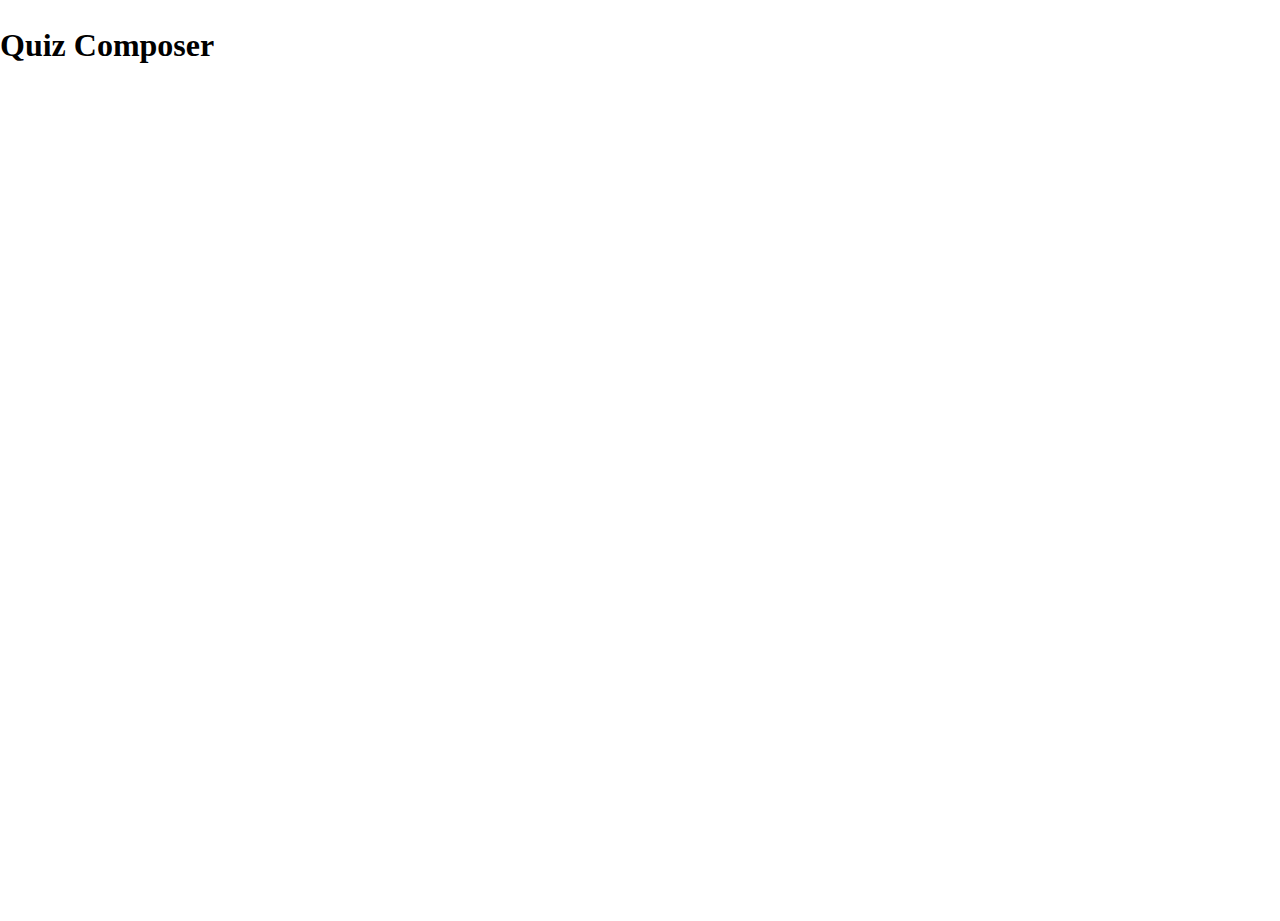
==== static/index.html @ e3ac3802 "(wip) Working on a large refactor." ====
<!DOCTYPE html>
<html>
    <head>
        <meta charset='utf-8'>

        <link rel='stylesheet' type='text/css' href='/static/css/vendor/normalize.css'>
        <link rel='stylesheet' type='text/css' href='/static/css/style.css'>

        <!-- Ace Code Editor -->
        <script type='text/javascript' src='/static/vendor/ace/ace.js' charset='utf-8'></script>
        <script type='text/javascript' src='/static/vendor/ace/mode-html.js' charset='utf-8'></script>
        <script type='text/javascript' src='/static/vendor/ace/mode-json5.js' charset='utf-8'></script>
        <script type='text/javascript' src='/static/vendor/ace/mode-latex.js' charset='utf-8'></script>
        <script type='text/javascript' src='/static/vendor/ace/theme-github.js' charset='utf-8'></script>
        <script type='text/javascript' src='/static/vendor/ace/theme-github_dark.js' charset='utf-8'></script>

        <!-- Golden Layout Window Manager -->
        <link rel='stylesheet' type='text/css' href='/static/vendor/goldenlayout/goldenlayout-base.css'>
        <link rel='stylesheet' type='text/css' href='/static/vendor/goldenlayout/goldenlayout-light-theme.css'>
        <script type='text/javascript' src='/static/vendor/jquery/jquery-3.7.1.min.js' charset='utf-8'></script>
        <script type='text/javascript' src='/static/vendor/goldenlayout/goldenlayout.min.js' charset='utf-8'></script>

        <script type='module' src='/static/js/main.js'></script>
    </head>
    <body>
        <div class='page'>
            <div class='header'>
                <h1>Quiz Composer</h1>
            </div>
            <div class='work-area'>
            </div>
        </div>
    </body>
</html>
---- static/css/style.css ----
/*
 * Josh's Custom CSS Reset
 * https://www.joshwcomeau.com/css/custom-css-reset/
*/
*, *::before, *::after {
    box-sizing: border-box;
}

* {
    margin: 0;
}

body {
    line-height: 1.5;
    -webkit-font-smoothing: antialiased;
}

img, picture, video, canvas, svg {
    display: block;
    max-width: 100%;
}

input, button, textarea, select {
    font: inherit;
}

p, h1, h2, h3, h4, h5, h6 {
    overflow-wrap: break-word;
}

#root, #__next {
    isolation: isolate;
}

/* END Reset */

html, body {
    width: 100%;
    height: 100%;
}

.test-area {
    width: 100%;
    height: 90%;
}

.code-editor {
    position: relative;
}

.compiled-html {
    overflow: auto;
}
---- static/vendor/goldenlayout/goldenlayout-base.css ----
.lm_root{position:relative}.lm_row>.lm_item{float:left}.lm_content{overflow:hidden;position:relative}.lm_dragging,.lm_dragging *{cursor:move !important;user-select:none}.lm_maximised{position:absolute;top:0;left:0;z-index:40}.lm_maximise_placeholder{display:none}.lm_splitter{position:relative;z-index:20}.lm_splitter:hover,.lm_splitter.lm_dragging{background:orange}.lm_splitter.lm_vertical .lm_drag_handle{width:100%;height:15px;position:absolute;top:-5px;cursor:ns-resize}.lm_splitter.lm_horizontal{float:left;height:100%}.lm_splitter.lm_horizontal .lm_drag_handle{width:15px;height:100%;position:absolute;left:-5px;cursor:ew-resize}.lm_header{overflow:visible;position:relative;z-index:1}.lm_header [class^=lm_]{box-sizing:content-box !important}.lm_header .lm_controls{position:absolute;right:3px}.lm_header .lm_controls>li{cursor:pointer;float:left;width:18px;height:18px;text-align:center}.lm_header ul{margin:0;padding:0;list-style-type:none}.lm_header .lm_tabs{position:absolute}.lm_header .lm_tab{cursor:pointer;float:left;height:14px;margin-top:1px;padding:0 10px 5px;padding-right:25px;position:relative}.lm_header .lm_tab i{width:2px;height:19px;position:absolute}.lm_header .lm_tab i.lm_left{top:0;left:-2px}.lm_header .lm_tab i.lm_right{top:0;right:-2px}.lm_header .lm_tab .lm_title{display:inline-block;overflow:hidden;text-overflow:ellipsis}.lm_header .lm_tab .lm_close_tab{width:14px;height:14px;position:absolute;top:0;right:0;text-align:center}.lm_stack.lm_left .lm_header,.lm_stack.lm_right .lm_header{height:100%}.lm_dragProxy.lm_left .lm_header,.lm_dragProxy.lm_right .lm_header,.lm_stack.lm_left .lm_header,.lm_stack.lm_right .lm_header{width:20px;float:left;vertical-align:top}.lm_dragProxy.lm_left .lm_header .lm_tabs,.lm_dragProxy.lm_right .lm_header .lm_tabs,.lm_stack.lm_left .lm_header .lm_tabs,.lm_stack.lm_right .lm_header .lm_tabs{transform-origin:left top;top:0;width:1000px}.lm_dragProxy.lm_left .lm_header .lm_controls,.lm_dragProxy.lm_right .lm_header .lm_controls,.lm_stack.lm_left .lm_header .lm_controls,.lm_stack.lm_right .lm_header .lm_controls{bottom:0}.lm_dragProxy.lm_left .lm_items,.lm_dragProxy.lm_right .lm_items,.lm_stack.lm_left .lm_items,.lm_stack.lm_right .lm_items{float:left}.lm_dragProxy.lm_left .lm_header .lm_tabs,.lm_stack.lm_left .lm_header .lm_tabs{transform:rotate(-90deg) scaleX(-1);left:0}.lm_dragProxy.lm_left .lm_header .lm_tabs .lm_tab,.lm_stack.lm_left .lm_header .lm_tabs .lm_tab{transform:scaleX(-1);margin-top:1px}.lm_dragProxy.lm_left .lm_header .lm_tabdropdown_list,.lm_stack.lm_left .lm_header .lm_tabdropdown_list{top:initial;right:initial;left:20px}.lm_dragProxy.lm_right .lm_content{float:left}.lm_dragProxy.lm_right .lm_header .lm_tabs,.lm_stack.lm_right .lm_header .lm_tabs{transform:rotate(90deg) scaleX(1);left:100%;margin-left:0}.lm_dragProxy.lm_right .lm_header .lm_controls,.lm_stack.lm_right .lm_header .lm_controls{left:3px}.lm_dragProxy.lm_right .lm_header .lm_tabdropdown_list,.lm_stack.lm_right .lm_header .lm_tabdropdown_list{top:initial;right:20px}.lm_dragProxy.lm_bottom .lm_header .lm_tab,.lm_stack.lm_bottom .lm_header .lm_tab{margin-top:0;border-top:none}.lm_dragProxy.lm_bottom .lm_header .lm_controls,.lm_stack.lm_bottom .lm_header .lm_controls{top:3px}.lm_dragProxy.lm_bottom .lm_header .lm_tabdropdown_list,.lm_stack.lm_bottom .lm_header .lm_tabdropdown_list{top:initial;bottom:20px}.lm_drop_tab_placeholder{float:left;width:100px;height:10px;visibility:hidden}.lm_header .lm_controls .lm_tabdropdown:before{content:'';width:0;height:0;vertical-align:middle;display:inline-block;border-top:5px dashed;border-right:5px solid transparent;border-left:5px solid transparent;color:white}.lm_header .lm_tabdropdown_list{position:absolute;top:20px;right:0;z-index:5;overflow:hidden}.lm_header .lm_tabdropdown_list .lm_tab{clear:both;padding-right:10px;margin:0}.lm_header .lm_tabdropdown_list .lm_tab .lm_title{width:100px}.lm_header .lm_tabdropdown_list .lm_close_tab{display:none !important}.lm_dragProxy{position:absolute;top:0;left:0;z-index:30}.lm_dragProxy .lm_header{background:transparent}.lm_dragProxy .lm_content{border-top:none;overflow:hidden}.lm_dropTargetIndicator{display:none;position:absolute;z-index:20}.lm_dropTargetIndicator .lm_inner{width:100%;height:100%;position:relative;top:0;left:0}.lm_transition_indicator{display:none;width:20px;height:20px;position:absolute;top:0;left:0;z-index:20}.lm_popin{width:20px;height:20px;position:absolute;bottom:0;right:0;z-index:9999}.lm_popin>*{width:100%;height:100%;position:absolute;top:0;left:0}.lm_popin>.lm_bg{z-index:10}.lm_popin>.lm_icon{z-index:20}/*# sourceMappingURL=goldenlayout-base.css.map */
---- static/vendor/goldenlayout/goldenlayout-light-theme.css ----
.lm_goldenlayout{background:url([data-uri])}.lm_content{background:#e1e1e1;border:1px solid #cccccc}.lm_dragProxy .lm_content{box-shadow:2px 2px 4px rgba(0,0,0,0.2);box-sizing:border-box}.lm_dropTargetIndicator{box-shadow:inset 0 0 30px rgba(0,0,0,0.4);outline:1px dashed #cccccc;margin:1px;transition:all 200ms ease}.lm_dropTargetIndicator .lm_inner{background:#000000;opacity:.1}.lm_splitter{background:#999999;opacity:.001;transition:opacity 200ms ease}.lm_splitter:hover,.lm_splitter.lm_dragging{background:#bbbbbb;opacity:1}.lm_header{height:20px}.lm_header.lm_selectable{cursor:pointer}.lm_header .lm_tab{font-family:Arial,sans-serif;font-size:12px;color:#888888;background:#fafafa;margin-right:2px;padding-bottom:4px;border:1px solid #cccccc;border-bottom:none}.lm_header .lm_tab .lm_title{padding-top:1px}.lm_header .lm_tab .lm_close_tab{width:11px;height:11px;background-image:url([data-uri]);background-position:center center;background-repeat:no-repeat;right:6px;top:4px;opacity:.4}.lm_header .lm_tab .lm_close_tab:hover{opacity:1}.lm_header .lm_tab.lm_active{border-bottom:none;box-shadow:2px -2px 2px -2px rgba(0,0,0,0.2);padding-bottom:5px}.lm_header .lm_tab.lm_active .lm_close_tab{opacity:1}.lm_dragProxy.lm_bottom .lm_header .lm_tab.lm_active,.lm_stack.lm_bottom .lm_header .lm_tab.lm_active{box-shadow:2px 2px 2px -2px rgba(0,0,0,0.2)}.lm_selected .lm_header{background-color:#452500}.lm_tab:hover,.lm_tab.lm_active{background:#e1e1e1;color:#777777}.lm_header .lm_controls .lm_tabdropdown:before{color:#000000}.lm_controls>li{position:relative;background-position:center center;background-repeat:no-repeat;opacity:.4;transition:opacity 300ms ease}.lm_controls>li:hover{opacity:1}.lm_controls .lm_popout{background-image:url([data-uri])}.lm_controls .lm_maximise{background-image:url([data-uri])}.lm_controls .lm_close{background-image:url([data-uri])}.lm_maximised .lm_header{background-color:#ffffff}.lm_maximised .lm_controls .lm_maximise{background-image:url([data-uri])}.lm_transition_indicator{background-color:#000000;border:1px dashed #555555}.lm_popin{cursor:pointer}.lm_popin .lm_bg{background:#000000;opacity:.7}.lm_popin .lm_icon{background-image:url([data-uri]);background-position:center center;background-repeat:no-repeat;opacity:.7}.lm_popin:hover .lm_icon{opacity:1}/*# sourceMappingURL=goldenlayout-light-theme.css.map */
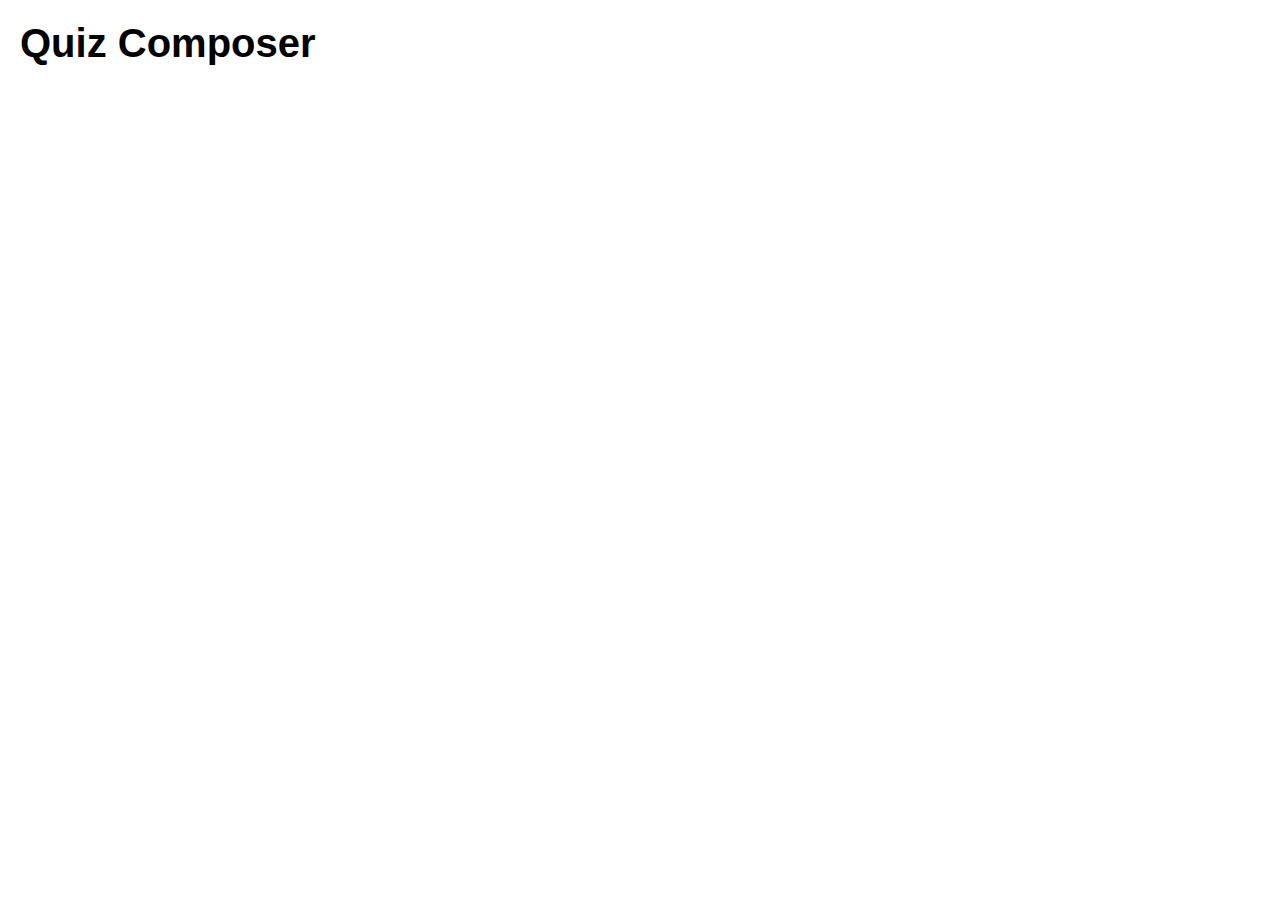
==== commit 16a94bd0: "Added (very basic) file fetching and displaying (not editing)." ====
--- a/static/index.html
+++ b/static/index.html
@@ -28,6 +28,10 @@
                 <h1>Quiz Composer</h1>
             </div>
             <div class='work-area'>
+                <div class='file-manager'>
+                </div>
+                <div class='editor-area'>
+                </div>
             </div>
         </div>
     </body>
--- a/static/css/style.css
+++ b/static/css/style.css
@@ -1,53 +1,76 @@
-/*
- * Josh's Custom CSS Reset
- * https://www.joshwcomeau.com/css/custom-css-reset/
-*/
-*, *::before, *::after {
-    box-sizing: border-box;
+html {
+    font-family: sans-serif;
+    font-size: 20px;
 }
 
-* {
+.page {
+    width: 100%;
+
+    display: flex;
+    flex-direction: column;
+    flex-wrap: nowrap;
+    justify-content: flex-start;
+    align-items: stretch;
+}
+
+.page .header,
+.page .work-area {
+    padding: 1em;
+}
+
+.header h1 {
     margin: 0;
 }
 
-body {
-    line-height: 1.5;
-    -webkit-font-smoothing: antialiased;
+.work-area {
+    display: flex;
+    flex-direction: row;
+    flex-wrap: nowrap;
+    justify-content: flex-start;
+    align-items: stretch;
+    gap: 1em;
 }
 
-img, picture, video, canvas, svg {
-    display: block;
-    max-width: 100%;
+.work-area .file-manager {
+    min-width: 15em;
+    max-width: 15em;
 }
 
-input, button, textarea, select {
-    font: inherit;
+.work-area .editor-area {
+    flex: 1;
 }
 
-p, h1, h2, h3, h4, h5, h6 {
-    overflow-wrap: break-word;
+/* File Tree - BEGIN */
+
+.file-tree {
+    cursor: pointer;
+    font-family: monospace;
+    font-size: larger;
+    user-select: none;
 }
 
-#root, #__next {
-    isolation: isolate;
+.file-tree > .file-tree-dirents > .file-tree-dirent {
+    display: list-item;
 }
 
-/* END Reset */
-
-html, body {
-    width: 100%;
-    height: 100%;
+.file-tree .file-tree-dirent {
+    display: none;
 }
 
-.test-area {
-    width: 100%;
-    height: 90%;
+.file-tree .open > .file-tree-dirents > .file-tree-dirent {
+    display: list-item;
 }
 
-.code-editor {
-    position: relative;
+.file-tree .file-tree-dir {
+    list-style-type: '🗀 '
 }
 
-.compiled-html {
-    overflow: auto;
+.file-tree .file-tree-dir.open {
+    list-style-type: '🗁 '
 }
+
+.file-tree .file-tree-file {
+    list-style-type: '🗎 '
+}
+
+/* File Tree - END */
